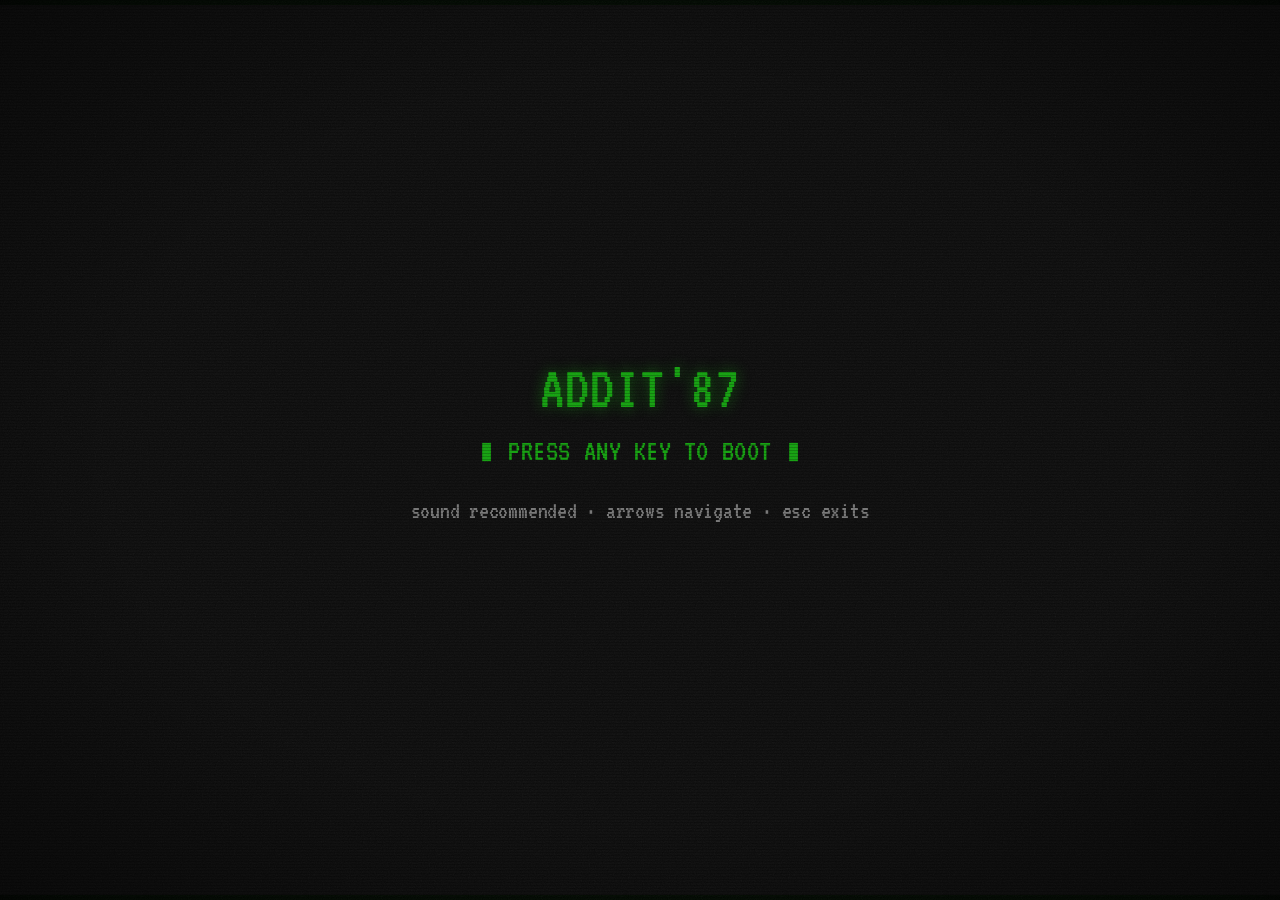
==== index.html @ 1be71b10 "AddIt'87 web recreation - Faithful reverse-engineered TUI from Addit87.exe (PS2EXE-wrapped PowerShel" ====
<!DOCTYPE html>
<html lang="en">
<head>
<meta charset="utf-8">
<meta name="viewport" content="width=device-width, initial-scale=1">
<title>Addit'87</title>
<link rel="preconnect" href="https://fonts.googleapis.com">
<link rel="preconnect" href="https://fonts.gstatic.com" crossorigin>
<link href="https://fonts.googleapis.com/css2?family=VT323&display=swap" rel="stylesheet">
<link rel="stylesheet" href="style.css">
</head>
<body>
<div id="stage">
  <div id="screen">
    <div id="region">
      <pre id="logo"></pre>
      <div id="menubar"></div>
      <div id="submenu"></div>
      <pre id="page"></pre>
      <div id="footer"></div>
      <div id="caret"></div>
    </div>

    <div id="boot">
      <pre id="bootpre"></pre>
      <div id="bootprompt">
        <div class="big">ADDIT'87</div>
        <div class="blinkslow">&#9646; PRESS ANY KEY TO BOOT &#9646;</div>
        <div class="dim">sound recommended &middot; arrows navigate &middot; esc exits</div>
      </div>
    </div>

    <div id="quit">
      <div class="msg">Thanks for using AddIt'87.</div>
      <div class="msg" style="color:var(--gray)">Which is probably true.</div>
      <div class="reboot blinkslow">[ PRESS ANY KEY TO REBOOT ]</div>
    </div>

    <div class="overlay" id="editOverlay">
      <div class="panel">
        <div class="titlebar" id="editTitle">EDIT ENTRY</div>
        <div class="body">
          <label id="labelField">LABEL <span class="hint">(max 9 chars, shown as caps)</span></label>
          <input type="text" id="labelInput" maxlength="9">
          <label>TEXT <span class="hint">(max 10 lines &times; 80 chars)</span></label>
          <textarea id="textInput" spellcheck="false"></textarea>
          <div class="hint" id="editMeta"></div>
          <div class="buttons">
            <button class="primary" id="btnSave">F2 SAVE</button>
            <button id="btnCancel">ESC CANCEL</button>
          </div>
        </div>
      </div>
    </div>

    <div class="overlay" id="confirmOverlay">
      <div class="panel" style="min-width:52ch">
        <div class="titlebar" id="confirmTitle">CONFIRM</div>
        <div class="body">
          <p class="kv" id="confirmMsg"></p>
          <div class="buttons">
            <button class="primary" id="btnYes">Y YES</button>
            <button id="btnNo">N NO</button>
          </div>
        </div>
      </div>
    </div>

    <div class="overlay" id="helpOverlay">
      <div class="panel">
        <div class="titlebar">ADDIT'87 &mdash; HELP</div>
        <div class="body kv help">
          <p><b>&larr; / &rarr;</b>previous / next menu</p>
          <p><b>&uarr; / &darr;</b>previous / next entry (wraps)</p>
          <p><b>ENTER</b>edit selected entry</p>
          <p><b>N</b>new entry in current menu</p>
          <p><b>D</b>delete selected entry</p>
          <p><b>F2</b>rename current menu</p>
          <p><b>M</b>add new menu tab</p>
          <p><b>SHIFT+D</b>delete current menu</p>
          <p><b>S</b>export data.json</p>
          <p><b>O</b>import data.json</p>
          <p><b>SHIFT+R</b>factory reset (keeps backup in export)</p>
          <p><b>H / F1</b>this help</p>
          <p><b>ESC</b>close dialog &middot; twice to quit</p>
          <p class="hint" style="margin-top:.8em">Changes are saved automatically to this browser.</p>
        </div>
        <div class="body"><div class="buttons"><button class="primary" id="btnHelpClose">ESC CLOSE</button></div></div>
      </div>
    </div>

    <input type="file" id="fileInput" accept=".json,application/json" style="display:none">
  </div>
</div>

<div id="crt"></div>

<script src="app.js"></script>
</body>
</html>
---- style.css ----
:root{
  --bg:#0c0c0c;
  --green:#13a10e;
  --red:#e74856;
  --cyan:#61d6d6;
  --white:#f2f2f2;
  --gray:#767676;
  --font:'VT323','Consolas','Menlo','DejaVu Sans Mono',monospace;
}
*{box-sizing:border-box;margin:0;padding:0}
html,body{height:100%}
body{
  background:#000;
  overflow:hidden;
  font-family:var(--font);
}
#stage{
  position:fixed;inset:0;display:flex;align-items:center;justify-content:center;
}
#screen{
  position:relative;
  width:102ch;height:29em;
  background:var(--bg);
  color:var(--white);
  font-size:22px;
  line-height:1em;
  font-family:var(--font);
  transform-origin:center center;
  box-shadow:0 0 60px rgba(19,161,14,.12);
}
#region{position:absolute;left:0;top:0;width:100%;height:100%;white-space:pre;overflow:hidden}

#logo{position:absolute;left:18ch;top:1em;color:var(--green);white-space:pre;text-shadow:0 0 8px rgba(19,161,14,.55)}
#menubar{position:absolute;left:17ch;top:12em;white-space:pre;color:var(--white)}
#menubar span{cursor:pointer}
#menubar span:hover{filter:brightness(1.25)}
#menubar span.active{color:var(--white);background:transparent}
#menubar span.inactive{color:var(--white);background:var(--red)}
#submenu{position:absolute;left:4ch;top:14em;white-space:pre;color:var(--white)}
#submenu div{width:9ch;cursor:pointer}
#submenu div:hover{filter:brightness(1.25)}
#submenu div.sel{background:var(--red)}
#page{position:absolute;left:18ch;top:14em;width:80ch;color:var(--cyan);white-space:pre;text-align:left;text-shadow:0 0 6px rgba(97,214,214,.35);font-family:var(--font)}
#footer{position:absolute;left:0;right:0;top:27em;color:var(--gray);white-space:pre}
#footer.centered{text-align:center}
#footer.warn{color:var(--red)}
#caret{position:absolute;left:0ch;top:25em;width:1ch;background:var(--white);animation:blink 1.06s steps(1) infinite}
@keyframes blink{50%{opacity:0}}

#boot{position:absolute;inset:0;background:var(--bg);z-index:5}
#bootpre{position:absolute;left:0;top:0;white-space:pre;color:var(--green);text-shadow:0 0 8px rgba(19,161,14,.55)}
#bootprompt{
  position:absolute;inset:0;display:flex;flex-direction:column;gap:1em;
  align-items:center;justify-content:center;color:var(--green);
  text-align:center;cursor:pointer;
}
#bootprompt .big{font-size:2em;text-shadow:0 0 10px rgba(19,161,14,.6)}
#bootprompt .dim{color:var(--gray);font-size:.8em}
.blinkslow{animation:blink 1.2s steps(1) infinite}

#quit{
  position:absolute;inset:0;background:var(--bg);z-index:6;display:none;
  align-items:center;justify-content:center;flex-direction:column;gap:2em;
}
#quit .msg{color:var(--white);font-style:italic;font-family:Georgia,'Times New Roman',serif;font-size:1.1em}
#quit .reboot{color:var(--green);cursor:pointer}

.overlay{
  position:absolute;inset:0;z-index:10;background:rgba(0,0,0,.65);
  display:none;align-items:center;justify-content:center;
}
.overlay.open{display:flex}
.panel{
  background:var(--bg);border:1px solid var(--red);
  box-shadow:0 0 0 3px var(--bg),0 0 0 4px var(--red),0 0 40px rgba(231,72,86,.25);
  min-width:64ch;max-width:92ch;padding:0 0 1em;
}
.panel .titlebar{
  background:var(--red);color:var(--white);
  padding:.1em .75em;margin-bottom:1em;user-select:none;
}
.panel .body{padding:0 1.25em;color:var(--white)}
.panel label{display:block;color:var(--cyan);margin:.9em 0 .2em}
.panel input[type=text]{
  width:100%;background:#000;border:1px solid var(--gray);color:var(--white);
  font-family:var(--font);padding:.05em .4em;outline:none;text-align:left;
}
.panel input[type=text]:focus{border-color:var(--cyan)}
.panel textarea{
  width:100%;height:11em;background:#000;border:1px solid var(--gray);color:var(--cyan);
  font-family:var(--font);line-height:1.1em;padding:.15em .4em;outline:none;resize:none;white-space:pre;
}
.panel textarea:focus{border-color:var(--cyan)}
.panel .hint{color:var(--gray);font-size:.75em;margin-top:.3em}
.panel .buttons{margin-top:1.2em;display:flex;gap:1.5em}
.panel button{
  font-family:var(--font);background:transparent;color:var(--white);border:1px solid var(--gray);
  padding:.1em 1em;cursor:pointer;
}
.panel button:hover{background:var(--red);border-color:var(--red)}
.panel button.primary{border-color:var(--cyan);color:var(--cyan)}
.panel button.primary:hover{background:var(--cyan);color:#000}
.kv{color:var(--white);line-height:1.35}
.kv b{color:var(--cyan);font-weight:normal;display:inline-block;min-width:12ch}
.help p{margin:.25em 0}

/* Full-viewport CRT layer: scanlines + grain + vignette, above everything,
   pointer-transparent so it never blocks or moves the UI. */
#crt{
  position:fixed;inset:0;z-index:60;pointer-events:none;
}
#crt::before{
  content:"";position:absolute;inset:0;opacity:.07;
  background:url("data:image/svg+xml,%3Csvg xmlns='http://www.w3.org/2000/svg' width='160' height='160'%3E%3Cfilter id='n'%3E%3CfeTurbulence type='fractalNoise' baseFrequency='0.85' numOctaves='2' stitchTiles='stitch'/%3E%3CfeColorMatrix type='saturate' values='0'/%3E%3C/filter%3E%3Crect width='160' height='160' filter='url(%23n)'/%3E%3C/svg%3E");
  background-size:160px 160px;
}
#crt::after{
  content:"";position:absolute;inset:0;
  background:
    repeating-linear-gradient(to bottom,rgba(0,0,0,.20) 0 1px,transparent 1px 3px),
    radial-gradient(ellipse at center,transparent 58%,rgba(0,0,0,.45) 100%);
}
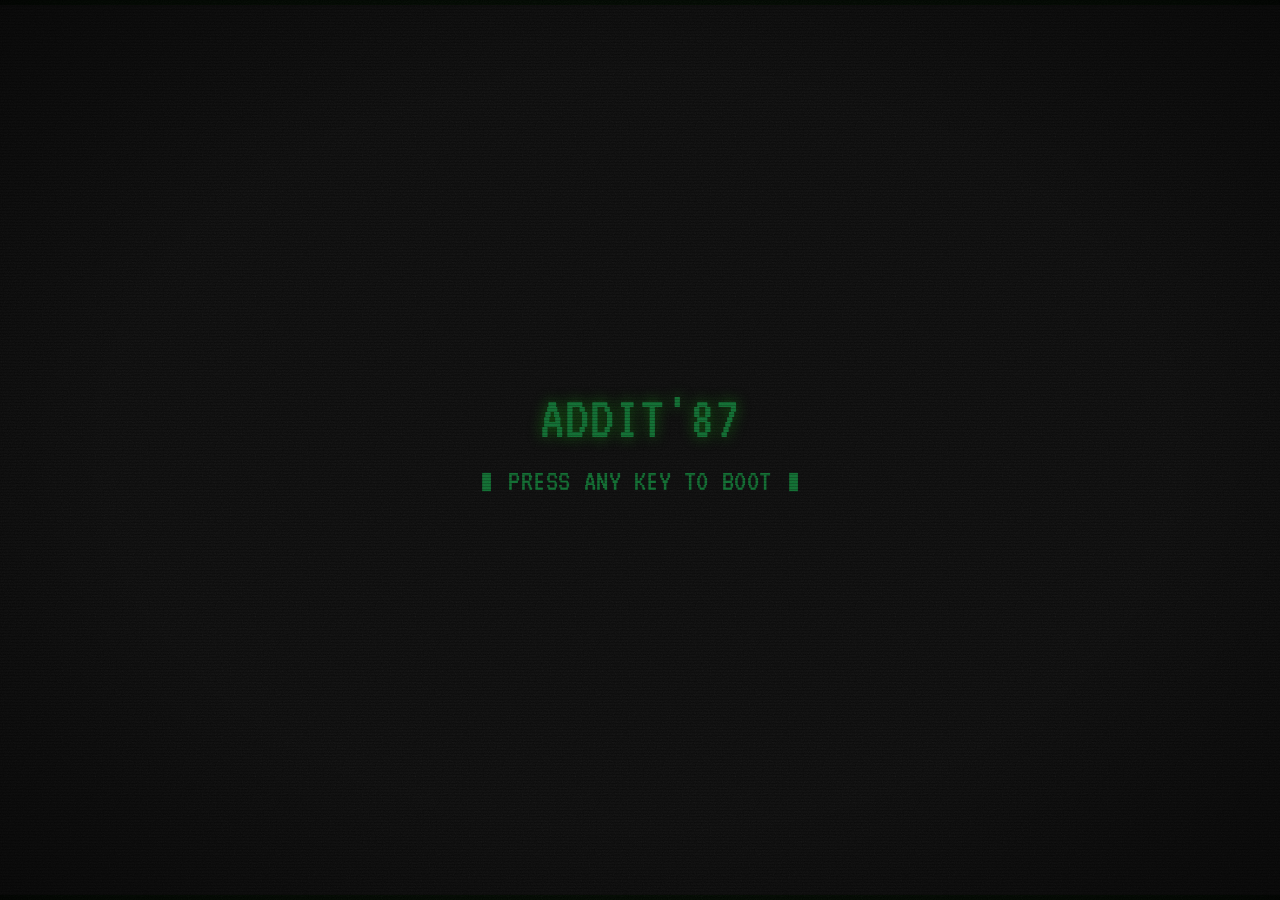
==== commit d76dc9ae: "Remove boot prompt guide text" ====
--- a/index.html
+++ b/index.html
@@ -26,7 +26,6 @@
       <div id="bootprompt">
         <div class="big">ADDIT'87</div>
         <div class="blinkslow">&#9646; PRESS ANY KEY TO BOOT &#9646;</div>
-        <div class="dim">sound recommended &middot; arrows navigate &middot; esc exits</div>
       </div>
     </div>
 
--- a/style.css
+++ b/style.css
@@ -1,8 +1,8 @@
 :root{
   --bg:#0c0c0c;
-  --green:#13a10e;
-  --red:#e74856;
-  --cyan:#61d6d6;
+  --green:#0F6E31;
+  --red:#9B1011;
+  --cyan:#A7A4C2;
   --white:#f2f2f2;
   --gray:#767676;
   --font:'VT323','Consolas','Menlo','DejaVu Sans Mono',monospace;
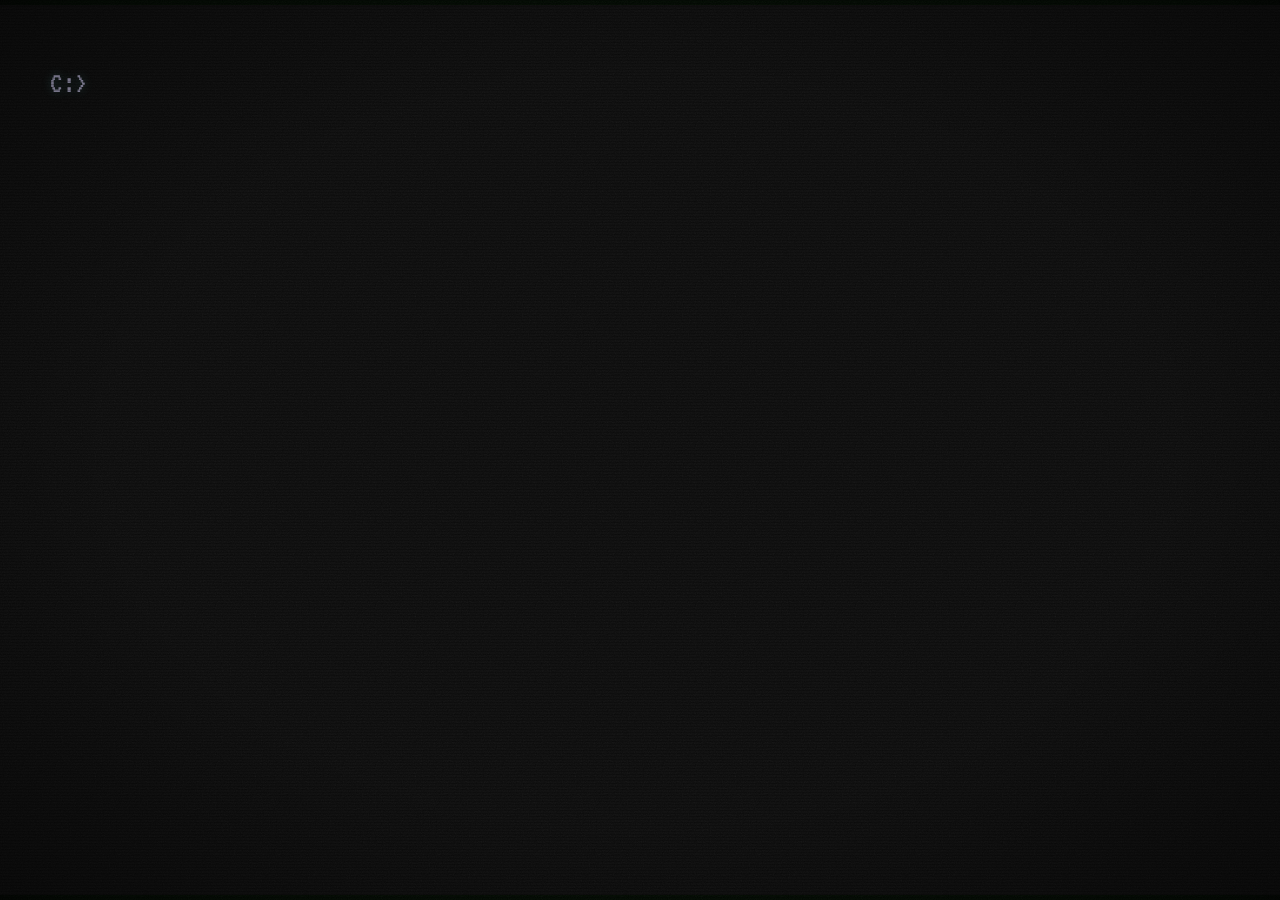
==== commit cda07120: "Embed mechanical keyclick sample; slower DOS typing + 1s gap; decouple waterfall" ====
--- a/index.html
+++ b/index.html
@@ -7,7 +7,7 @@
 <link rel="preconnect" href="https://fonts.googleapis.com">
 <link rel="preconnect" href="https://fonts.gstatic.com" crossorigin>
 <link href="https://fonts.googleapis.com/css2?family=VT323&display=swap" rel="stylesheet">
-<link rel="stylesheet" href="style.css">
+<link rel="stylesheet" href="style.css?v=5">
 </head>
 <body>
 <div id="stage">
@@ -23,6 +23,7 @@
 
     <div id="boot">
       <pre id="bootpre"></pre>
+      <pre id="dosprompt"></pre>
       <div id="bootprompt">
         <div class="big">ADDIT'87</div>
         <div class="blinkslow">&#9646; PRESS ANY KEY TO BOOT &#9646;</div>
--- a/style.css
+++ b/style.css
@@ -30,17 +30,17 @@
 }
 #region{position:absolute;left:0;top:0;width:100%;height:100%;white-space:pre;overflow:hidden}
 
-#logo{position:absolute;left:18ch;top:1em;color:var(--green);white-space:pre;text-shadow:0 0 8px rgba(19,161,14,.55)}
-#menubar{position:absolute;left:17ch;top:12em;white-space:pre;color:var(--white)}
+#logo{position:absolute;left:14.75ch;top:6.5em;color:var(--green);white-space:pre;text-shadow:0 0 8px rgba(19,161,14,.55);transform:scale(0.5);transform-origin:left top}
+#menubar{position:absolute;left:21ch;top:12em;white-space:pre;color:var(--white)}
 #menubar span{cursor:pointer}
 #menubar span:hover{filter:brightness(1.25)}
 #menubar span.active{color:var(--white);background:transparent}
 #menubar span.inactive{color:var(--white);background:var(--red)}
-#submenu{position:absolute;left:4ch;top:14em;white-space:pre;color:var(--white)}
+#submenu{position:absolute;left:8ch;top:14em;white-space:pre;color:var(--white)}
 #submenu div{width:9ch;cursor:pointer}
 #submenu div:hover{filter:brightness(1.25)}
 #submenu div.sel{background:var(--red)}
-#page{position:absolute;left:18ch;top:14em;width:80ch;color:var(--cyan);white-space:pre;text-align:left;text-shadow:0 0 6px rgba(97,214,214,.35);font-family:var(--font)}
+#page{position:absolute;left:22ch;top:14em;width:80ch;color:var(--cyan);white-space:pre;text-align:left;text-shadow:0 0 6px rgba(97,214,214,.35);font-family:var(--font)}
 #footer{position:absolute;left:0;right:0;top:27em;color:var(--gray);white-space:pre}
 #footer.centered{text-align:center}
 #footer.warn{color:var(--red)}
@@ -49,6 +49,7 @@
 
 #boot{position:absolute;inset:0;background:var(--bg);z-index:5}
 #bootpre{position:absolute;left:0;top:0;white-space:pre;color:var(--green);text-shadow:0 0 8px rgba(19,161,14,.55)}
+#dosprompt{position:absolute;left:4ch;top:2em;white-space:pre;color:var(--cyan);text-shadow:0 0 6px rgba(97,214,214,.35);font-family:var(--font)}
 #bootprompt{
   position:absolute;inset:0;display:flex;flex-direction:column;gap:1em;
   align-items:center;justify-content:center;color:var(--green);
